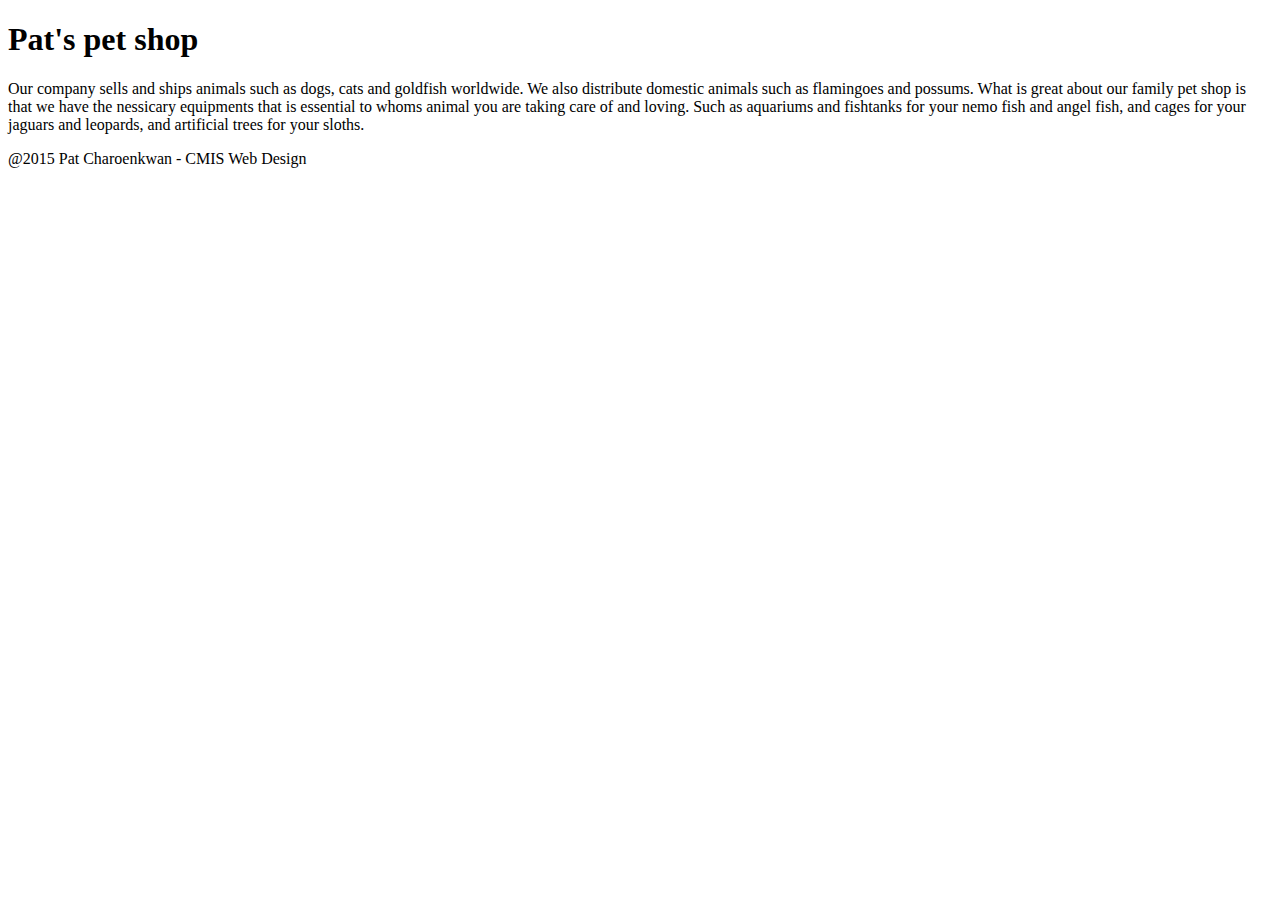
==== final/index.html @ dd3230f5 "started." ====
<!doctype html>
<html>
	<head>
		<title>
		Web Design Final Project
		</title>
		<meta charset ="utf-8"/>
	<link rel="stylesheet" href="index.html" type="text/css">
	</head>
	<body>
		<h1>
			Pat's pet shop
		</h1>
		<h2>
			
		</h2>
		<p>
			Our company sells and ships animals such as dogs, cats and goldfish worldwide. We also distribute domestic animals such as flamingoes and possums. What is great about our family pet shop is that we have the nessicary equipments that is essential to whoms animal you are taking care of and loving. Such as aquariums and fishtanks for your nemo fish and angel fish, and cages for your jaguars and leopards, and artificial trees for your sloths.
 		</p>
		<footer>
				@2015 Pat Charoenkwan - CMIS Web Design
		</footer> 
	</body>
</html>
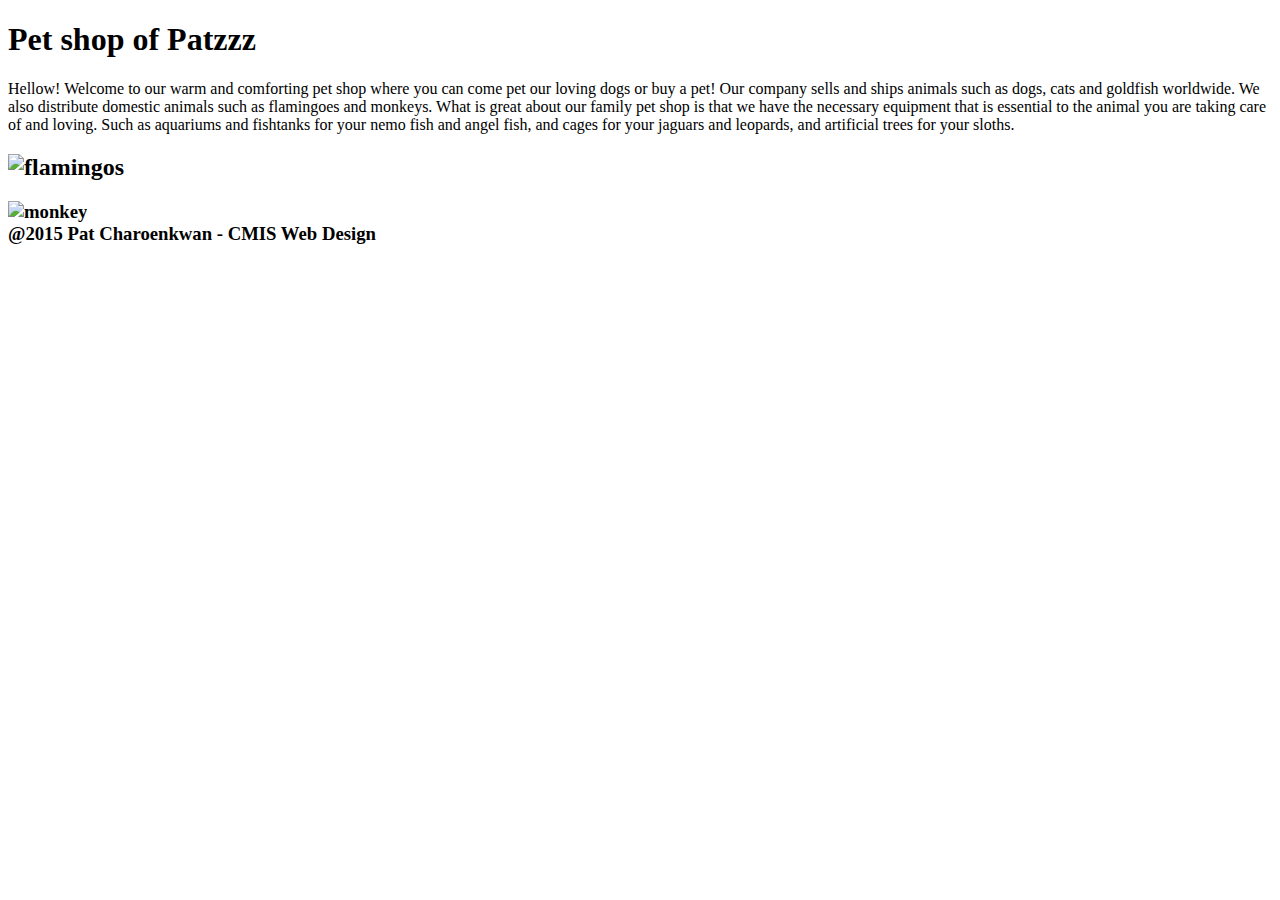
==== commit 709ed2b4: "started working on final project." ====
--- a/final/index.html
+++ b/final/index.html
@@ -9,14 +9,21 @@
 	</head>
 	<body>
 		<h1>
-			Pat's pet shop
+			Pet shop of Patzzz
 		</h1>
-		<h2>
-			
+		
+		<p>
+			Hellow! Welcome to our warm and comforting pet shop where you can come pet our loving dogs or buy a pet! Our company sells and ships animals such as dogs, cats and goldfish worldwide. We also distribute domestic animals such as flamingoes and monkeys. What is great about our family pet shop is that we have the necessary equipment that is essential to the animal you are taking care of and loving. Such as aquariums and fishtanks for your nemo fish and angel fish, and cages for your jaguars and leopards, and artificial trees for your sloths.
+ 		</p>
+
+<h2>
+			<img src="pictures/flamingo.jpg" alt="flamingos" style="width:350px;height:300px;">
 		</h2>
-		<p>
-			Our company sells and ships animals such as dogs, cats and goldfish worldwide. We also distribute domestic animals such as flamingoes and possums. What is great about our family pet shop is that we have the nessicary equipments that is essential to whoms animal you are taking care of and loving. Such as aquariums and fishtanks for your nemo fish and angel fish, and cages for your jaguars and leopards, and artificial trees for your sloths.
- 		</p>
+
+		<h3>
+		<img src="pictures/monkey.jpg" alt="monkey" style="width:350px;height:300px;"
+		</h3>
+
 		<footer>
 				@2015 Pat Charoenkwan - CMIS Web Design
 		</footer> 
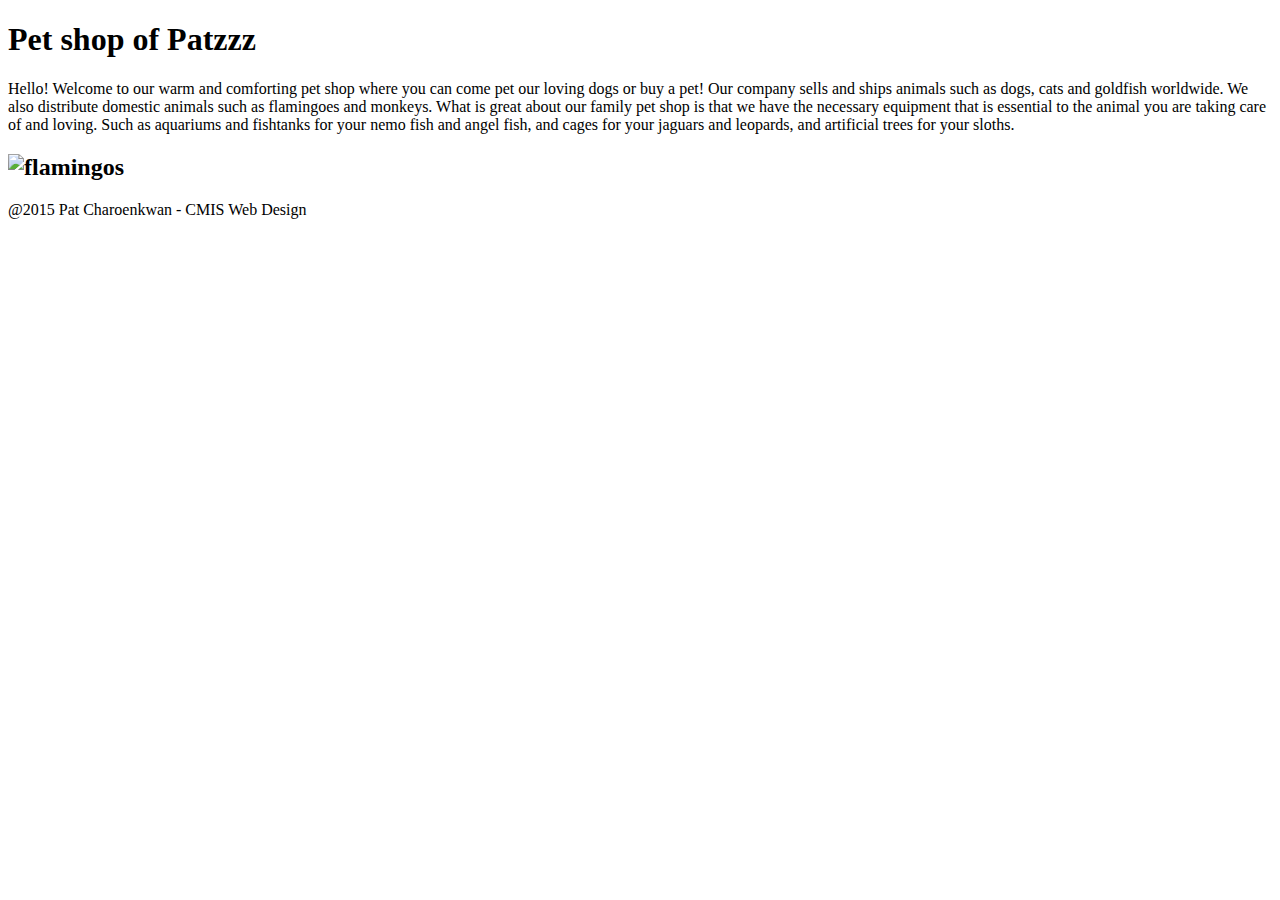
==== commit 177cdcd2: "q." ====
--- a/final/index.html
+++ b/final/index.html
@@ -13,15 +13,16 @@
 		</h1>
 		
 		<p>
-			Hellow! Welcome to our warm and comforting pet shop where you can come pet our loving dogs or buy a pet! Our company sells and ships animals such as dogs, cats and goldfish worldwide. We also distribute domestic animals such as flamingoes and monkeys. What is great about our family pet shop is that we have the necessary equipment that is essential to the animal you are taking care of and loving. Such as aquariums and fishtanks for your nemo fish and angel fish, and cages for your jaguars and leopards, and artificial trees for your sloths.
+			Hello! Welcome to our warm and comforting pet shop where you can come pet our loving dogs or buy a pet! Our company sells and ships animals such as dogs, cats and goldfish worldwide. We also distribute domestic animals such as flamingoes and monkeys. What is great about our family pet shop is that we have the necessary equipment that is essential to the animal you are taking care of and loving. Such as aquariums and fishtanks for your nemo fish and angel fish, and cages for your jaguars and leopards, and artificial trees for your sloths.
  		</p>
 
 <h2>
 			<img src="pictures/flamingo.jpg" alt="flamingos" style="width:350px;height:300px;">
+
+
 		</h2>
 
 		<h3>
-		<img src="pictures/monkey.jpg" alt="monkey" style="width:350px;height:300px;"
 		</h3>
 
 		<footer>
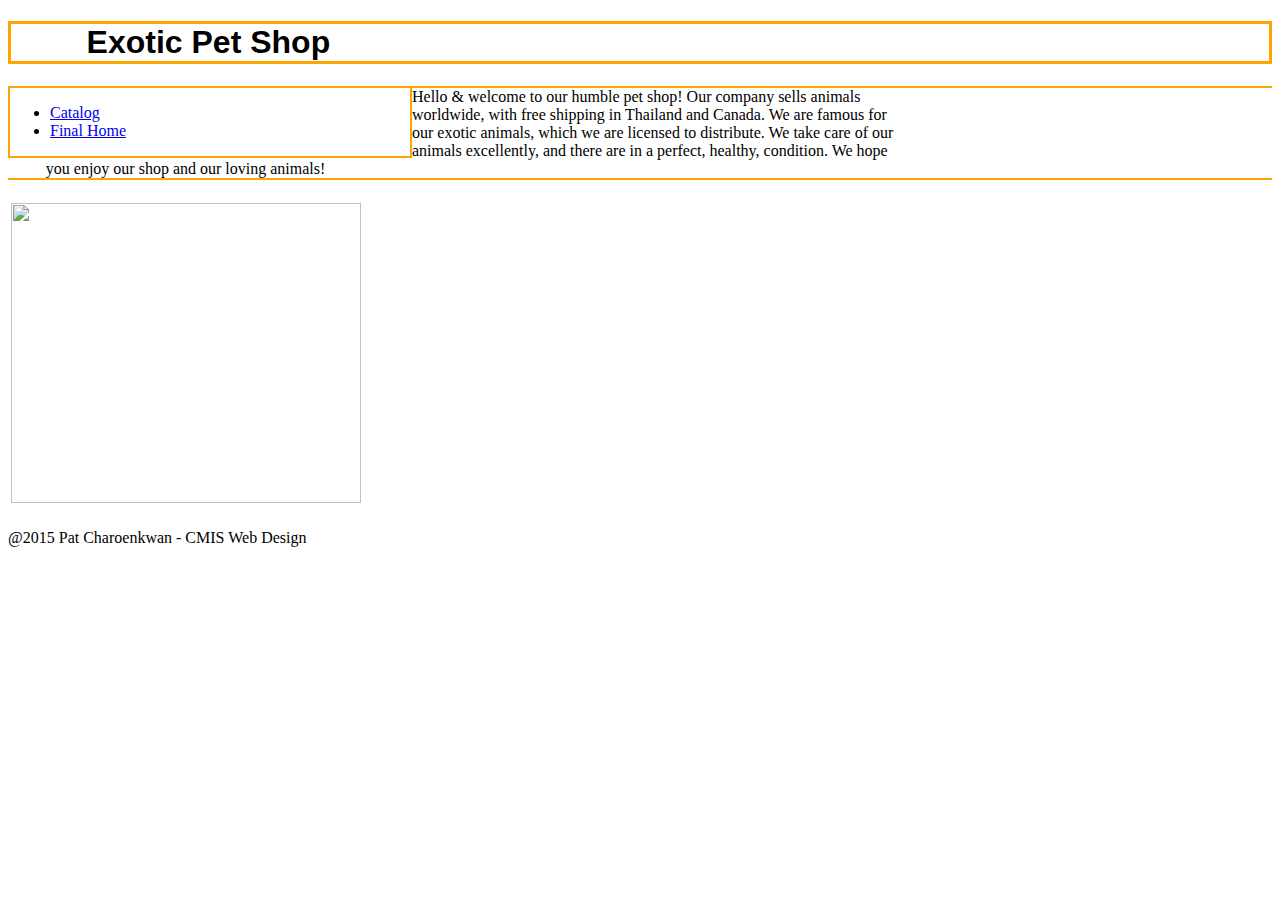
==== commit 5f445ae1: ":)." ====
--- a/final/index.html
+++ b/final/index.html
@@ -5,19 +5,29 @@
 		Web Design Final Project
 		</title>
 		<meta charset ="utf-8"/>
-	<link rel="stylesheet" href="index.html" type="text/css">
+	<link rel="stylesheet" href="../final/final.css" type="text/css">
 	</head>
+
 	<body>
 		<h1>
-			Pet shop of Patzzz
+			Exotic Pet Shop
 		</h1>
-		
+		<nav>
+                 <ul>
+                  <li>
+                  <a href="../final/catalog.html">Catalog</a>
+                  </li>
+		  <li>
+		<a href="..">Final Home</a>
+                  </li>
+                  </ul>
+		</nav>
 		<p>
-			Hello! Welcome to our warm and comforting pet shop where you can come pet our loving dogs or buy a pet! Our company sells and ships animals such as dogs, cats and goldfish worldwide. We also distribute domestic animals such as flamingoes and monkeys. What is great about our family pet shop is that we have the necessary equipment that is essential to the animal you are taking care of and loving. Such as aquariums and fishtanks for your nemo fish and angel fish, and cages for your jaguars and leopards, and artificial trees for your sloths.
+			Hello & welcome to our humble pet shop! Our company sells animals worldwide, with free shipping in Thailand and Canada. We are famous for our exotic animals, which we are licensed to distribute. We take care of our animals excellently, and there are in a perfect, healthy, condition. We hope you enjoy our shop and our loving animals!
  		</p>
 
 <h2>
-			<img src="pictures/flamingo.jpg" alt="flamingos" style="width:350px;height:300px;">
+			<img src="https://img1.etsystatic.com/123/0/8313754/il_fullxfull.857215245_3wfl.jpg" style="width:350px;height:300px;">
 
 
 		</h2>
--- a/final/final.css
+++ b/final/final.css
@@ -0,0 +1,34 @@
+body{
+background-image:url("http://limeshot.com/images/blog/twitter/bg-ruby.png");
+}
+
+nav{
+width:400px;
+float:left;
+border:2.97px solid;
+border-color:orange;
+}
+main{
+border:3px solid;
+border-color:orange;
+margin-left:401px;
+font-family:sans-serif;
+}
+p{
+border:2px solid;
+border-style:solid none;
+border-color:orange;
+padding:0cm 10cm 0cm 1cm;
+}
+h1{
+font-family:sans-serif;
+border-color:orange;
+border:3px solid orange;
+padding:0cm 2cm 0cm 2cm;
+}
+img{
+border:3px solid;
+border-color:white;
+}
+
+
